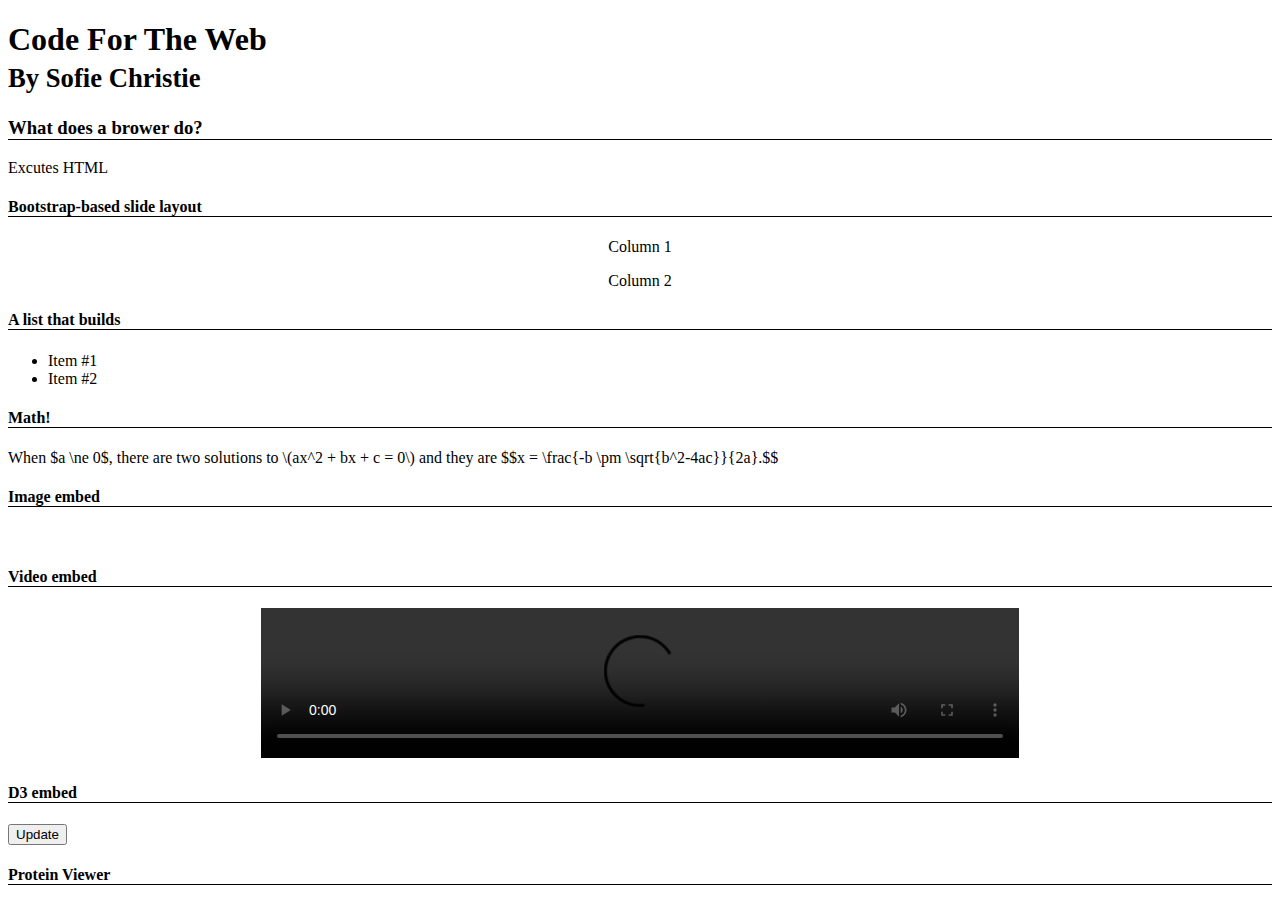
==== index.html @ 99a608b9 "added slide for browser actions" ====
<!doctype html>
<html lang="en">

	<head>
		<meta charset="utf-8">

        <!-- CUSTOMIZE METADATA HERE -->
		<title>Code for the Web</title>
		<meta name="description" content="An html slideshow">
		<meta name="author" content="Michael J. Harms">


		<meta name="apple-mobile-web-app-capable" content="yes" />
		<meta name="apple-mobile-web-app-status-bar-style" content="black-translucent" />

		<meta name="viewport" content="width=device-width, initial-scale=1.0, maximum-scale=1.0, user-scalable=no, minimal-ui">

		<!-- Add boostrap css (not included in reveal.js)-->
		<link rel="stylesheet" href="presentation-data/css/bootstrap.min.css">

		<link rel="stylesheet" href="reveal/css/reveal.css">
		<link rel="stylesheet" href="reveal/css/theme/sky.css" id="theme">

		<!-- Code syntax highlighting -->
		<link rel="stylesheet" href="reveal/lib/css/zenburn.css">

		<!-- Printing and PDF exports -->
		<script>
			var link = document.createElement( 'link' );
			link.rel = 'stylesheet';
			link.type = 'text/css';
			link.href = window.location.search.match( /print-pdf/gi ) ? 'reveal/css/print/pdf.css' : 'reveal/css/print/paper.css';
			document.getElementsByTagName( 'head' )[0].appendChild( link );
		</script>

        <!-- CUSTOMIZE STYLESHEET HERE -->
		<link rel="stylesheet" href="presentation-data/css/override.css">

	</head>

	<body>

        <!-- CUSTOMIZE SLIDES HERE -->
		<div class="reveal">
			<!-- Any section element inside of this container is a slide -->
			<div class="slides">

								<section>
									<h1>Code For The Web<br/><small>By Sofie Christie</small></h1>
								</section>

								<section>
									<h3>What does a brower do?</h3>
									<!--<hr/>-->
									<p>
										Excutes HTML
									</p>
								</section>

								<section>
									<div id="editorEmbed"></div>
									<!--<a class="jsbin-embed foo" href="http://jsbin.com/iwovaj/74/embed?js,output">
    Simple Animation Tests</a>
<script src="http://static.jsbin.com/js/embed.js"></script>-->
								</section>

                <section>
                    <h4>Bootstrap-based slide layout</h4>
                    <div class="row" align="middle">
                        <div class="col-xs-6">
                            <p>Column 1</p>
                        </div>
                        <div class="col-xs-6">
                            <p>Column 2</p>
                        </div>
                    </div>
                    <h4>A list that builds</h4>
                    <ul>
                        <li class="fragment">Item #1</li>
                        <li class="fragment">Item #2</li>
                    </ul>
                    <h4>Math!</h4>
                    <div class="row">
                        When $a \ne 0$, there are two solutions to \(ax^2 + bx + c = 0\) and they are $$x = \frac{-b \pm \sqrt{b^2-4ac}}{2a}.$$
                    </div>

                </section>

                <section>
                    <h4>Image embed</h4>
                    <div class="row" align="middle">
                        <img class="img-responsive" height="50%" width="50%" data-src="presentation-data/img/test-image.png" />
                    </div>
                </section>

                <section>
                    <h4>Video embed</h4>
                    <div class="row" align="middle">
                        <video data-autoplay mute controls height="60%" width="60%">
                            <source data-src="presentation-data/video/test-video.mp4" />
                        </video>
                    </div>
                </section>

                <section>
                    <h4>D3 embed</h4>
                    <button align="middle" onclick="transition()">Update</button>
                    <div id="d3embed"></div>
                </section>

				<section>
					<h4>Protein Viewer</h4>
					<div id=viewer></div>
				</section>

			</div>

		</div>

        <!-- Reveal.js Configurations (See their docs)-->

		<script src="reveal/lib/js/head.min.js"></script>
		<script src="reveal/js/reveal.js"></script>

		<script>

			// Full list of configuration options available at:
			// https://github.com/hakimel/reveal.js#configuration
			Reveal.initialize({
				controls: true,
				progress: true,
				history: true,
				center: true,

				transition: 'slide', // none/fade/slide/convex/concave/zoom

/* NOTE:: Uncomment if using local MathJax (rather than CDN)
                // Add math
                math: {
                    mathjax: 'MathJax-master/MathJax.js',
                    config: 'TeX-AMS_HTML-full'  // See http://docs.mathjax.org/en/latest/config-files.html
                },
*/

				// Optional reveal.js plugins
				dependencies: [
					{ src: 'reveal/lib/js/classList.js', condition: function() { return !document.body.classList; } },
					{ src: 'reveal/plugin/markdown/marked.js', condition: function() { return !!document.querySelector( '[data-markdown]' ); } },
					{ src: 'reveal/plugin/markdown/markdown.js', condition: function() { return !!document.querySelector( '[data-markdown]' ); } },
					{ src: 'reveal/plugin/highlight/highlight.js', async: true, condition: function() { return !!document.querySelector( 'pre code' ); }, callback: function() { hljs.initHighlightingOnLoad(); } },
					{ src: 'reveal/plugin/zoom-js/zoom.js', async: true },
					{ src: 'reveal/plugin/notes/notes.js', async: true },
                    { src: 'reveal/plugin/math/math.js', async: true },    // mathjax
                    { src: 'presentation-data/lib/jquery-1.11.2.min.js' } ,
                    { src: 'presentation-data/lib/bootstrap.min.js' } ,
                    { src: 'presentation-data/lib/d3.min.js' },
                    { src: 'presentation-data/js/test-stream.js'},
										{ src: 'presentation-data/js/editor.js'},
					{ src: 'presentation-data/lib/bio-pv.min.js'},
					{ src: 'presentation-data/js/pv-example.js'}

				]
			});

		</script>

	</body>
</html>
---- presentation-data/css/override.css ----
@import url(../fonts/news-cycle/news-cycle.css);

.reveal section:not(:first-child) {
  top: 0px !important;
}

.reveal h2, .reveal h3, .reveal h4 {
  border-bottom: 1px solid #000;
}

/*.reveal section img {
  margin: 15px 0px;
  background: rgba(255, 255, 255, 0.0);
  border: 0px solid #222;
  box-shadow: 0 0 0px rgba(0, 0, 0, 0.0); }

.reveal {
  font-family: 'News Cycle', Helvetica, sans-serif;
}

.reveal h1, .reveal h2, .reveal h3, .reveal h4, .reveal h5, .reveal h6 {
  font-family: 'News Cycle', Helvetica, sans-serif;
  text-transform: none;
}*/
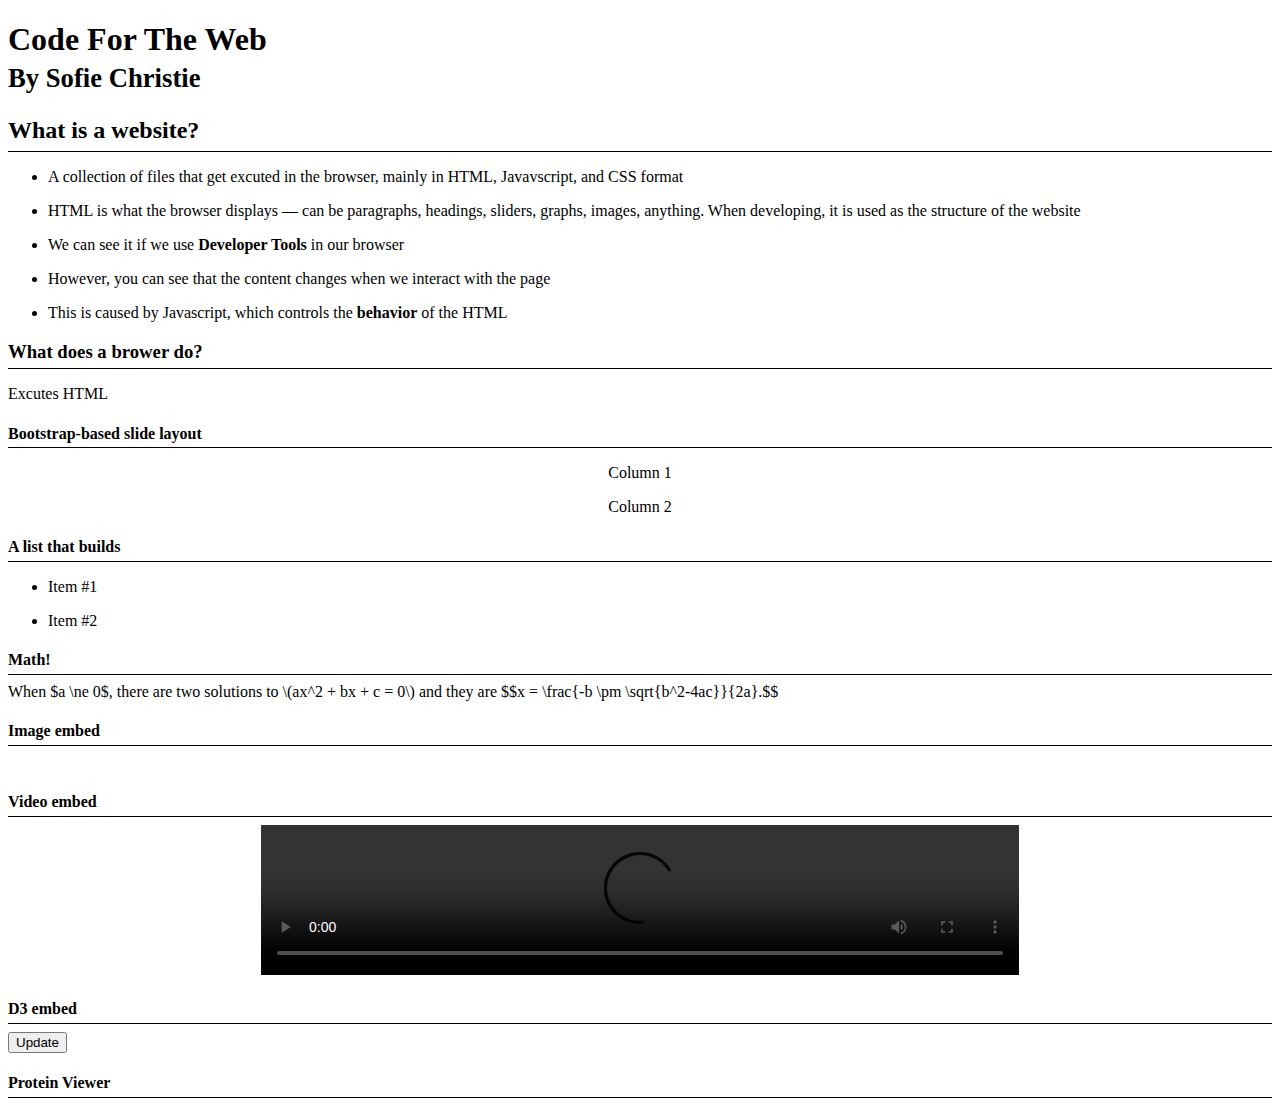
==== commit 2d94b05c: "added ace submodule and logo images" ====
--- a/index.html
+++ b/index.html
@@ -47,6 +47,30 @@
 
 								<section>
 									<h1>Code For The Web<br/><small>By Sofie Christie</small></h1>
+								</section>
+
+								<section>
+									<h2>What is a website?</h2>
+									<ul>
+										<li class="fragment">
+											A collection of files that get excuted in the browser, mainly in HTML, Javavscript,
+											and CSS format
+										</li>
+										<li class="fragment">
+											HTML is what the browser displays — can be paragraphs, headings, sliders, graphs,
+											images, anything. When developing, it is used as the structure of the website
+										</li>
+										<li class="fragment">
+											We can see it if we use <strong>Developer Tools</strong> in our browser
+										</li>
+										<li class="fragment">
+											However, you can see that the content changes when we interact with the page
+										</li>
+										<li class="fragment">
+											This is caused by Javascript, which controls the <strong>behavior</strong> of the
+											HTML
+										</li>
+									</ul>
 								</section>
 
 								<section>
--- a/presentation-data/css/override.css
+++ b/presentation-data/css/override.css
@@ -6,6 +6,11 @@
 
 .reveal h2, .reveal h3, .reveal h4 {
   border-bottom: 1px solid #000;
+  padding-bottom: .3em;
+  margin-bottom: .5em;
+}
+.reveal li {
+  margin-bottom: 1em;
 }
 
 /*.reveal section img {
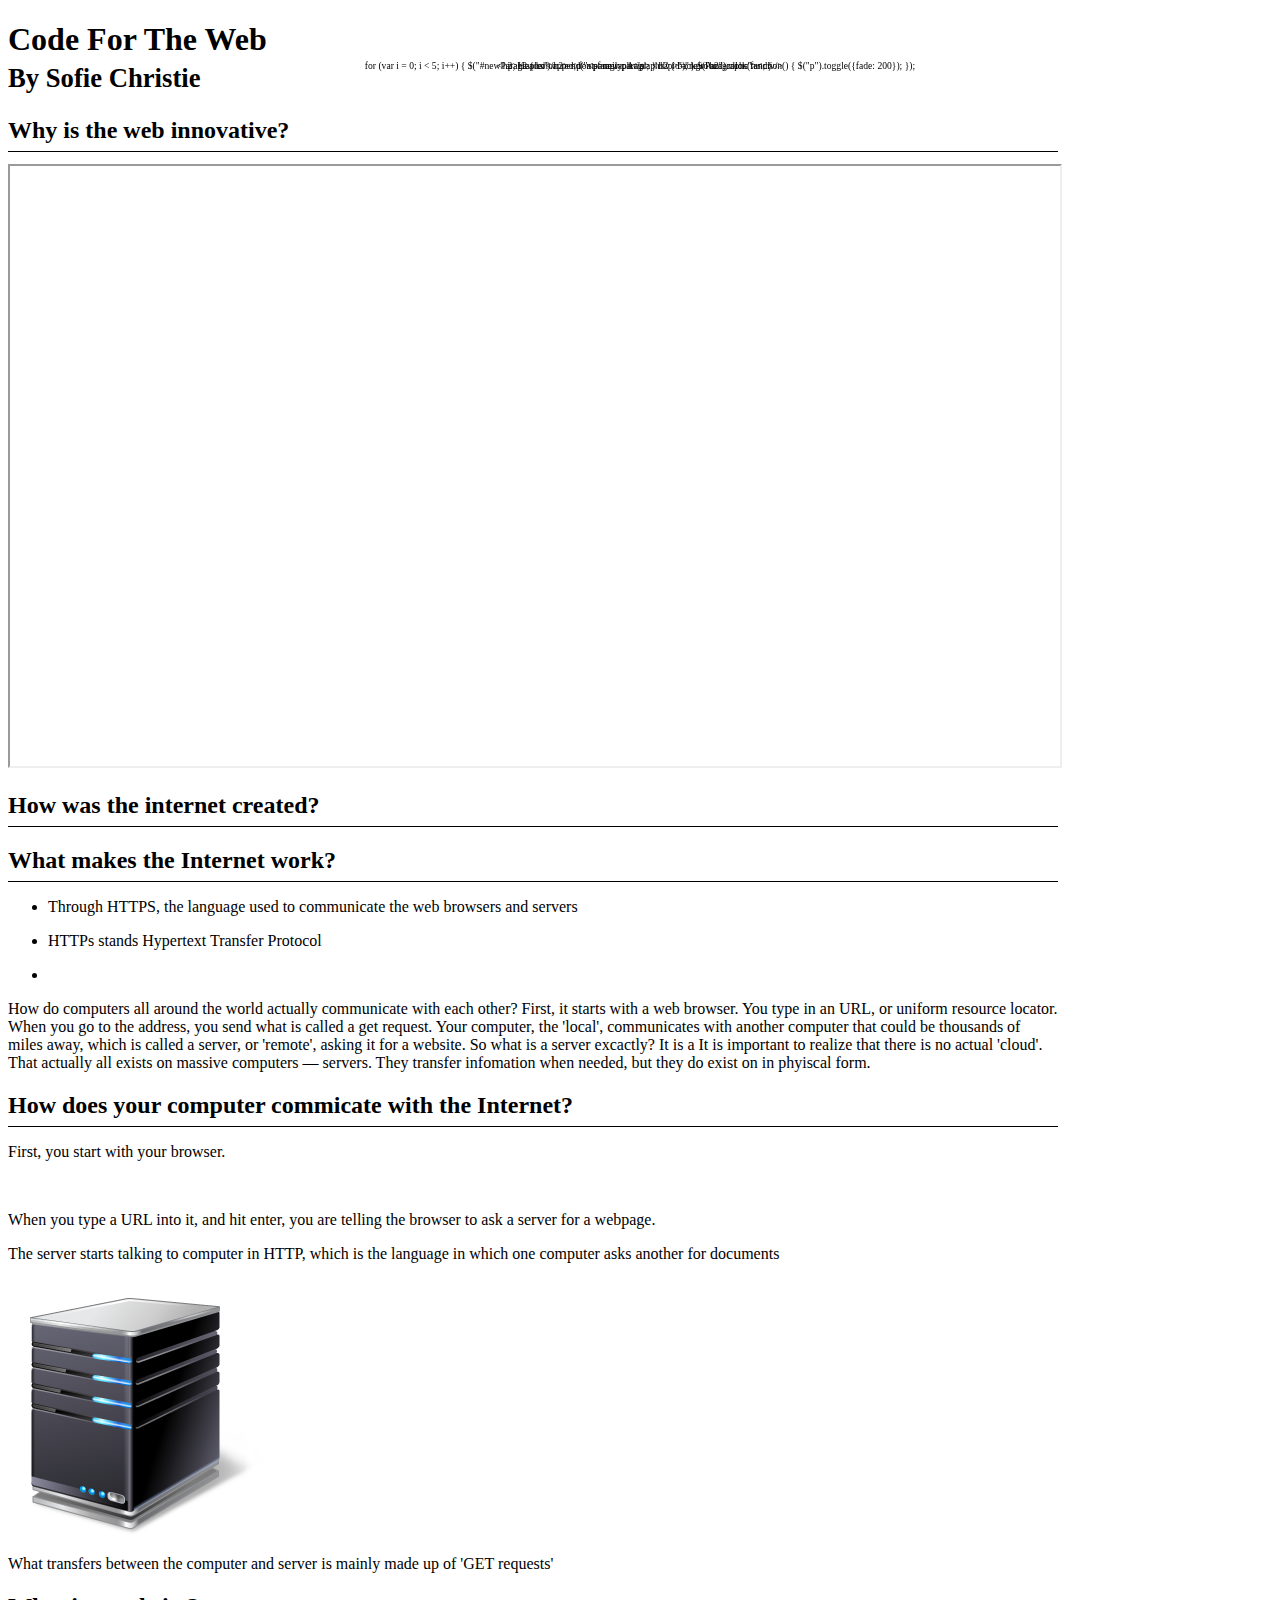
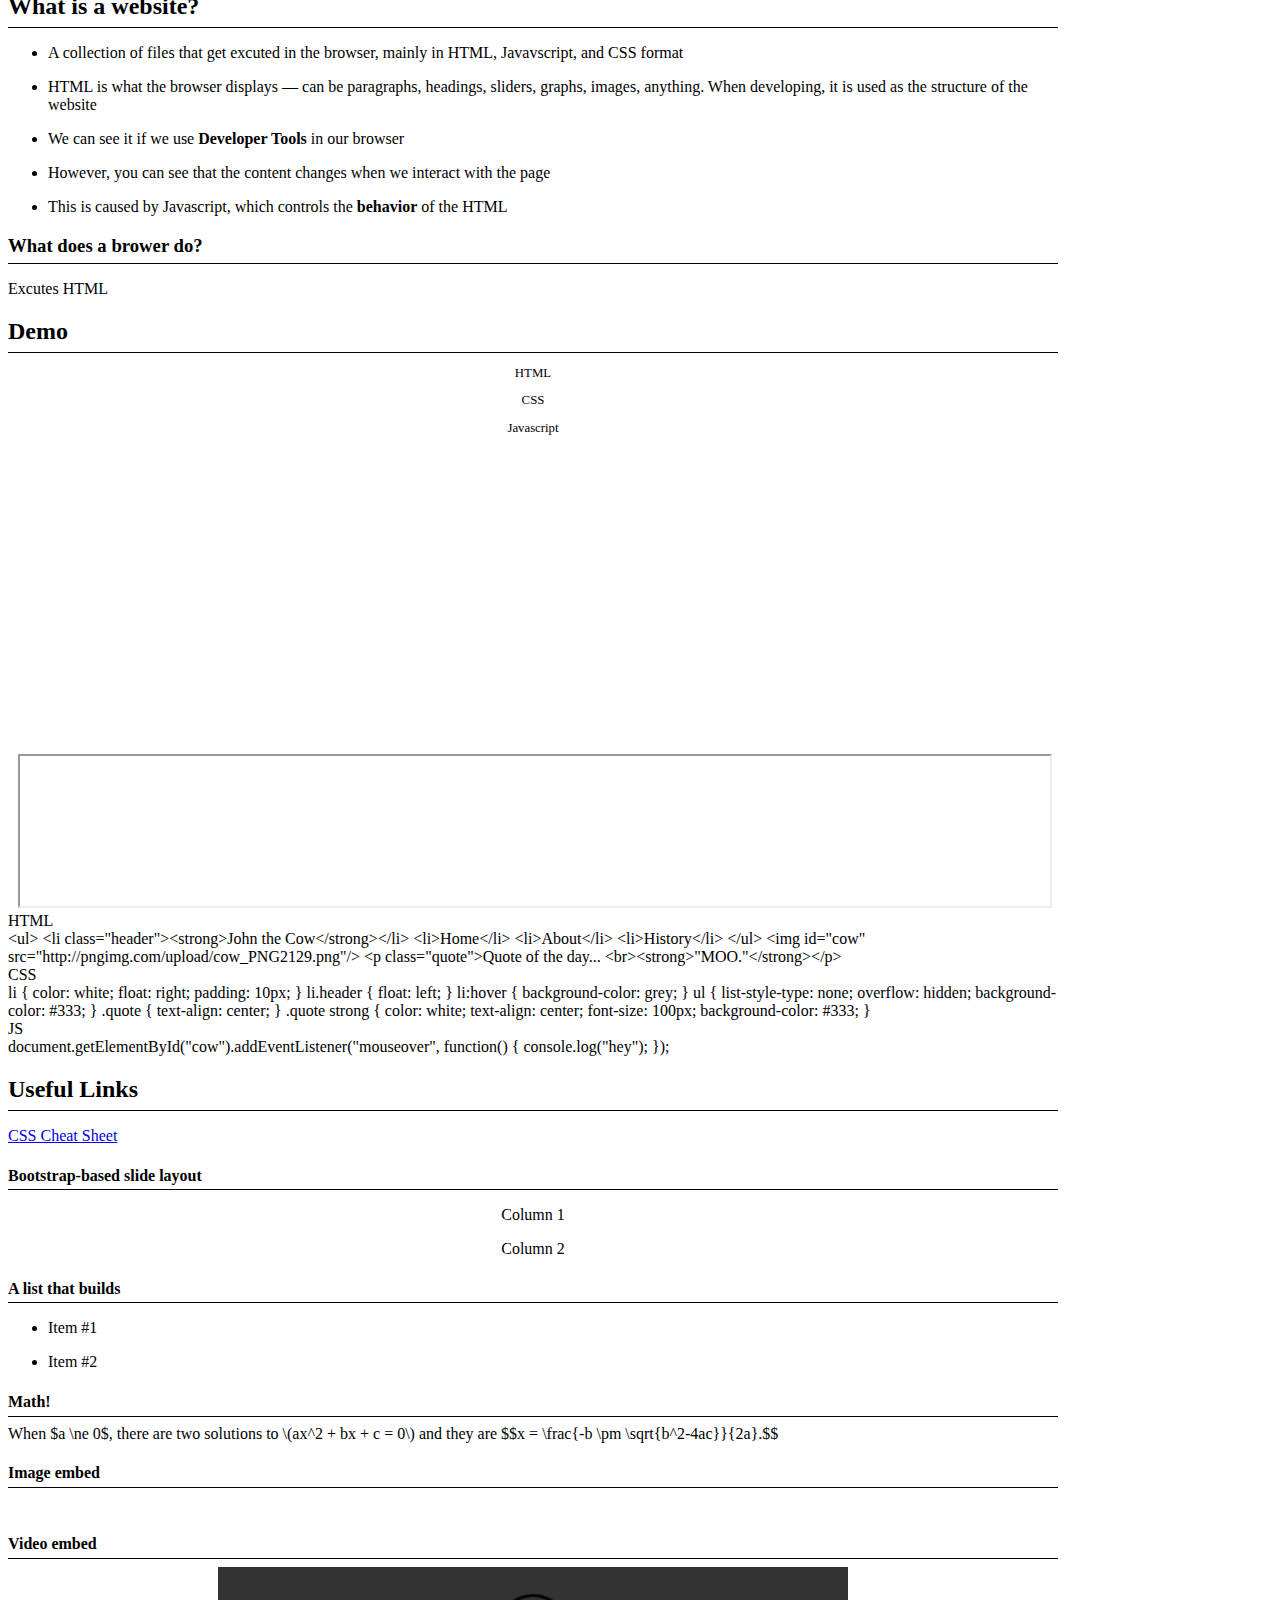
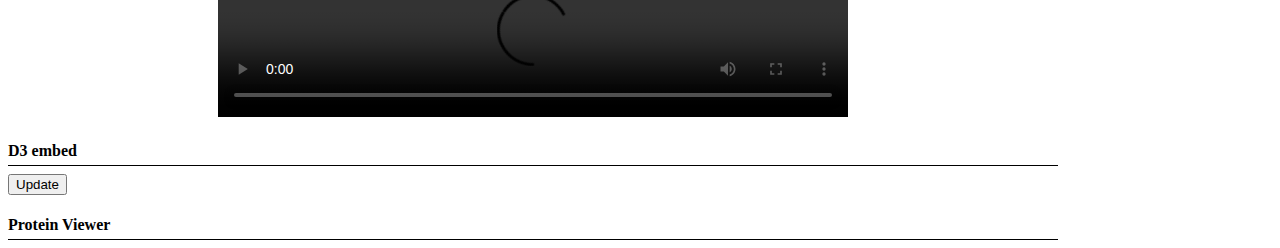
==== commit 72f5b63a: "added code editors and slide about progressiveness of internet and explaination of it's functions" ====
--- a/index.html
+++ b/index.html
@@ -50,6 +50,84 @@
 								</section>
 
 								<section>
+									<section class="center-title">
+										<h2>Why is the web innovative?</h2>
+									</section>
+									<section>
+										<iframe style="margin-top: 0px" width="100%" height="600px" src="https://www.youtube.com/embed/Dxcc6ycZ73M"></iframe>
+									</section>
+									<!--<p>
+										You can share anything with anyone you want to
+									</p>
+									<p>
+										You have access to all of the infomation in the world, much more
+										than some
+									</p>
+									<p>
+
+									</p>-->
+								</section>
+
+								<section>
+									<h2>How was the internet created?</h2>
+								</section>
+
+								<section>
+									<h2>What makes the Internet work?</h2>
+									<ul>
+										<li class="fragment">
+											Through HTTPS, the language used to communicate the web browsers and servers
+										</li>
+										<li class="fragment">
+											HTTPs stands Hypertext Transfer Protocol
+										</li>
+										<li class="fragment">
+
+										</li>
+									</ul>
+									<aside class="notes">
+										How do computers all around the world actually communicate with each other?
+										First, it starts with a web browser. You type in an URL, or uniform resource locator.
+										When you go to the address, you send what is called a get request. Your computer, the
+										'local', communicates with another computer that could be thousands of miles away, which
+										is called a server, or 'remote', asking it for a website.
+
+										So what is a server excactly? It is a
+
+										It is important to realize that there is no actual 'cloud'. That actually all exists on
+										massive computers — servers. They transfer infomation when needed, but they do exist on
+										in phyiscal form.
+									</aside>
+								</section>
+
+								<section>
+									<h2 style="font-size: 1.5em">How does your computer commicate with the Internet?</h2>
+									<div class="row">
+										<div class="col-xs-6 fragment">
+											<p>
+												First, you start with your browser.
+											</p>
+											<img style="border: none; box-shadow: none; width: 25%" data-src="presentation-data/img/chrome-logo.png" />
+											<p>
+												When you type a URL into it, and hit enter, you are telling the browser to ask
+												a server for a webpage.
+											</p>
+										</div>
+										<div class="col-xs-6 fragment">
+											<p>
+												The server starts talking to computer in HTTP,
+												which is the language in which one computer asks another for documents
+											</p>
+											<!--<img s -->
+											<img style="border: none; box-shadow: none;" src="presentation-data/img/server.png" />
+											<p>
+												What transfers between the computer and server is mainly made up of 'GET requests'
+											</p>
+										</div>
+									</div>
+								</section>
+
+								<section>
 									<h2>What is a website?</h2>
 									<ul>
 										<li class="fragment">
@@ -81,11 +159,91 @@
 									</p>
 								</section>
 
-								<section>
-									<div id="editorEmbed"></div>
-									<!--<a class="jsbin-embed foo" href="http://jsbin.com/iwovaj/74/embed?js,output">
-    Simple Animation Tests</a>
-<script src="http://static.jsbin.com/js/embed.js"></script>-->
+								<section style="padding: 0px;">
+									<h2 style="margin-bottom: 10px;">Demo</h2>
+									<div class="row triple-editor-view" align="middle">
+										<div class="col-xs-4 visible" data-state="html">
+											<p>HTML</p>
+<div id="html_editor">&lt;h2&gt;Header&lt;/h2&gt;
+&lt;p&gt;a paragraph&lt;/p&gt;
+&lt;div id="newParagraphs">&lt;div/>
+</div>
+										</div>
+										<div class="col-xs-4 fragment" data-state="css">
+											<p>CSS</p>
+<div id="css_editor">p, h2 {
+	color: red;
+	font-family: Arial;
+}
+h2 {
+	background-color: tan;
+}
+</div>
+										</div>
+										<div class="col-xs-4 fragment" data-state="js">
+											<p>Javascript</p>
+<div id="js_editor">for (var i = 0; i < 5; i++) {
+    $("#newParagraphs").append("&lt;p>new paragraph&lt;/p>");
+}
+$("h2").click(function() {
+    $("p").toggle({fade: 200});
+});
+</div>
+										</div>
+									</div>
+									<div id="wrap">
+										<iframe style="width: 100%; background: white" id="result"></iframe>
+									</div>
+									<aside class="notes">
+										HTML<br />
+										&lt;ul>
+										    &lt;li class="header">&lt;strong>John the Cow&lt;/strong>&lt;/li>
+										    &lt;li>Home&lt;/li>
+										    &lt;li>About&lt;/li>
+										    &lt;li>History&lt;/li>
+										&lt;/ul>
+										&lt;img id="cow" src="http://pngimg.com/upload/cow_PNG2129.png"/>
+										&lt;p class="quote">Quote of the day... &lt;br>&lt;strong>"MOO."&lt;/strong>&lt;/p>
+									</br>
+										CSS<br />
+										li {
+										    color: white;
+										    float: right;
+										    padding: 10px;
+										}
+										li.header {
+										    float: left;
+										}
+										li:hover {
+										    background-color: grey;
+										}
+										ul {
+										    list-style-type: none;
+										    overflow: hidden;
+										    background-color: #333;
+										}
+										.quote {
+										    text-align: center;
+										}
+										.quote strong {
+										    color: white;
+										    text-align: center;
+										    font-size: 100px;
+										    background-color: #333;
+										}
+										<br />
+										JS<br />
+										document.getElementById("cow").addEventListener("mouseover", function() {
+										   console.log("hey");
+										});
+						    </aside>
+								</section>
+
+								<section>
+									<h2>Useful Links</h2>
+									<p>
+										<a href="https://www.smashingmagazine.com/wp-content/uploads/images/css3-cheat-sheet/css3-cheat-sheet.pdf">CSS Cheat Sheet</a>
+									</p>
 								</section>
 
                 <section>
@@ -178,6 +336,8 @@
                     { src: 'presentation-data/lib/jquery-1.11.2.min.js' } ,
                     { src: 'presentation-data/lib/bootstrap.min.js' } ,
                     { src: 'presentation-data/lib/d3.min.js' },
+										{ src: 'presentation-data/lib/ace-builds/src-noconflict/ace.js'},
+										{ src: 'presentation-data/lib/base64.js'},
                     { src: 'presentation-data/js/test-stream.js'},
 										{ src: 'presentation-data/js/editor.js'},
 					{ src: 'presentation-data/lib/bio-pv.min.js'},
--- a/presentation-data/css/override.css
+++ b/presentation-data/css/override.css
@@ -1,7 +1,11 @@
 @import url(../fonts/news-cycle/news-cycle.css);
 
-.reveal section:not(:first-child) {
+.reveal section:not(:first-child):not(.center-title) {
   top: 0px !important;
+}
+
+.slides {
+  width: 1050px !important;
 }
 
 .reveal h2, .reveal h3, .reveal h4 {
@@ -11,6 +15,88 @@
 }
 .reveal li {
   margin-bottom: 1em;
+}
+.triple-editor-view {
+  padding: -40px !important;
+}
+.triple-editor-view > div > div {
+  height: 300px;
+  /*z-index: 4;*/
+  position: absolute;
+  top: 60px;
+  right: 0;
+  bottom: 0;
+  left: 0;
+  margin-right: .4em !important;
+  margin-left: .4em !important;
+  font-size: .6em;
+  margin-bottom: .8em;
+}
+
+.triple-editor-view > div > p {
+  margin-bottom: 3px !important;
+  font-size: .8em;
+}
+
+#wrap {
+  padding-left: 10px;
+  padding-right: 10px;
+}
+
+.reveal iframe {
+  max-width: 100%;
+  margin-top: 315px;
+}
+
+.container {
+    padding-left:30px;
+    padding-right:30px;
+}
+
+/*.center-title {
+  top: 266px;
+}*/
+
+/*#result {
+  margin-left: 10px;
+  margin-right: 30px;
+}*/
+
+/*#result {
+  height: 300px;
+}*/
+
+/*.col:not(:first-child) {
+  padding-right: 7px !important;
+  padding-left: 7px !important;
+}*/
+
+/*.triple-editor-view > div:not(:last-child):not(:first-child) > div {
+  margin-right: .5em !important;
+  margin-left: .5em !important;
+  /*margin-right: 1em;*
+}*/
+/*#html_editor {
+  position: absolute;
+        top: 0;
+        right: 0;
+        bottom: 0;
+        left: 0;
+        height: 300px;
+}*/
+
+.ace_editor, .ace_editor div{
+    font-family:monospace !important;
+}
+
+.ace_cursor {
+  /*font: auto;*/
+  /*font-family: Monospace !important;*/
+  background: grey;
+  border-radius: 10px;
+  width: 3px !important;
+  padding-top: 3px;
+  padding-bottom: 3px;
 }
 
 /*.reveal section img {
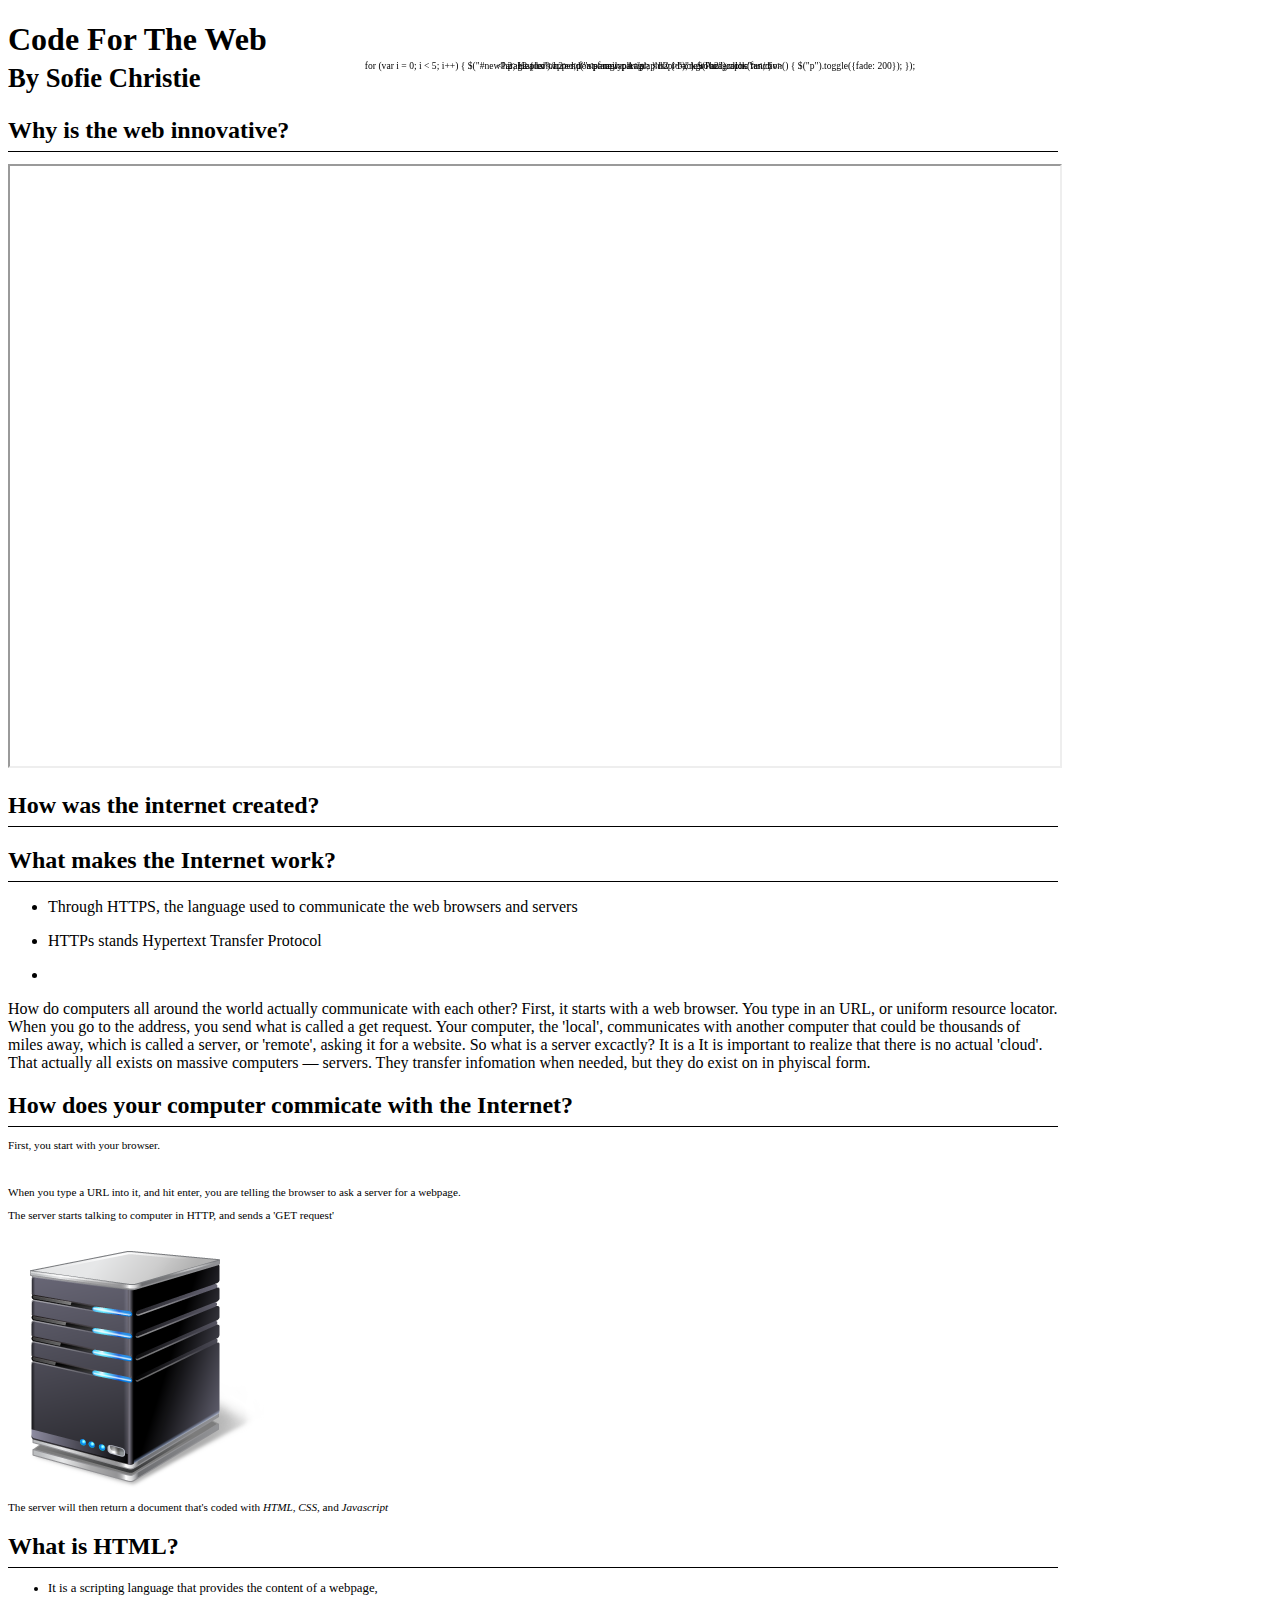
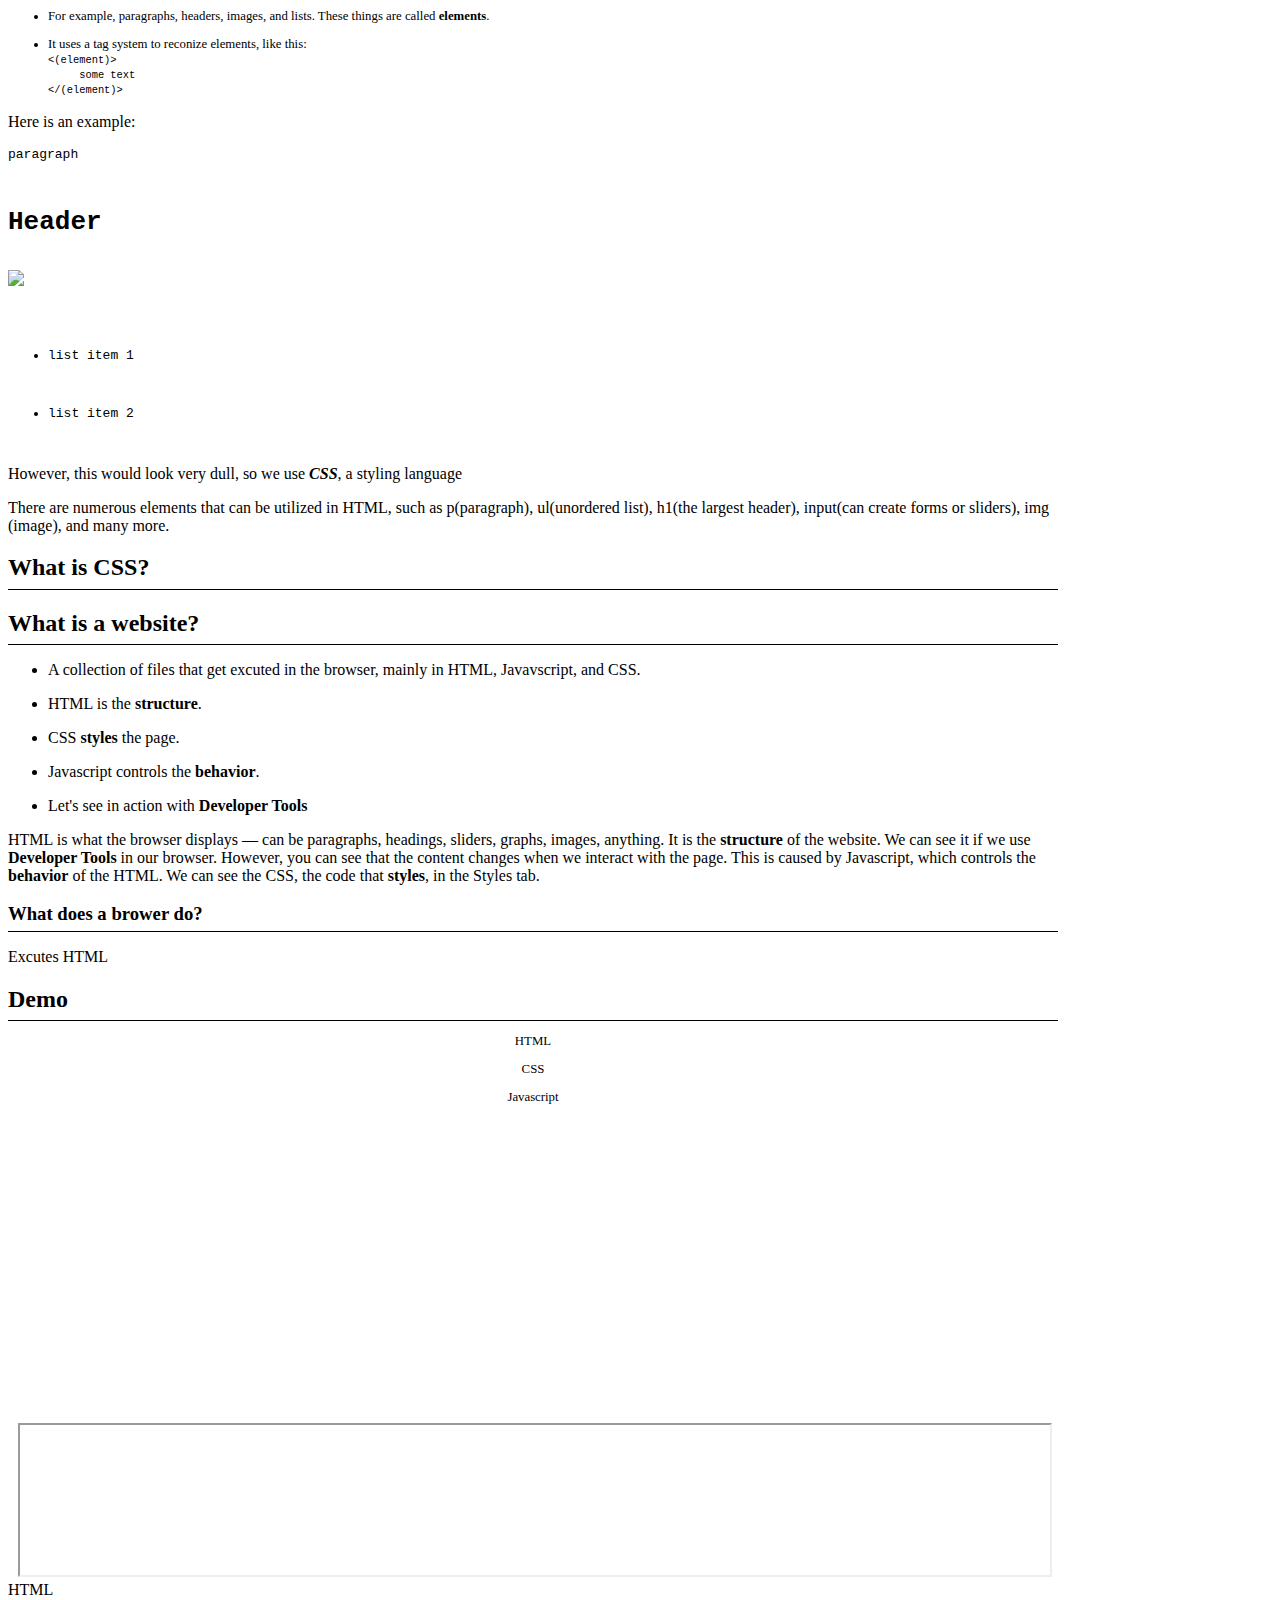
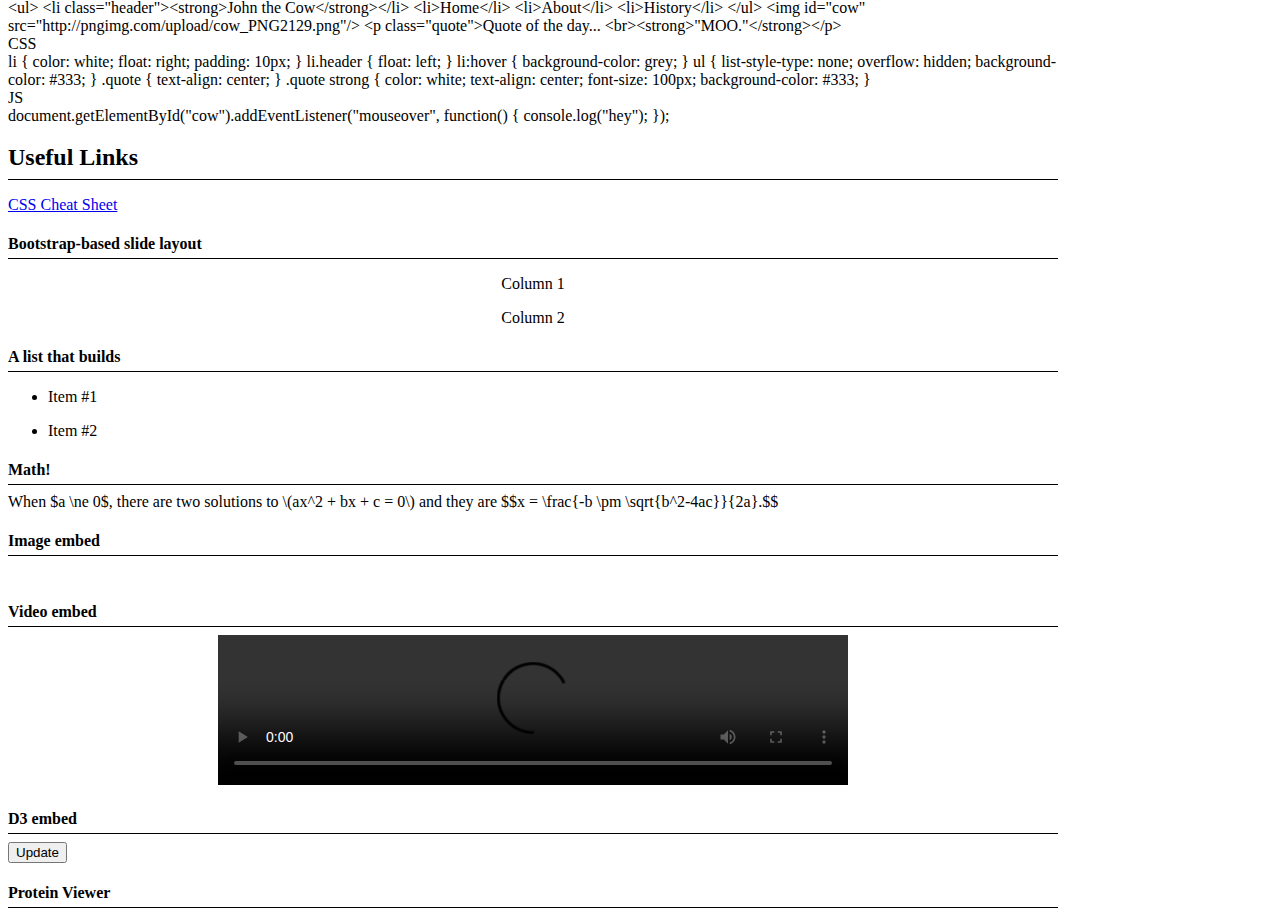
==== commit d21cbbac: "refined slides about web languages and added some about web communication" ====
--- a/index.html
+++ b/index.html
@@ -102,29 +102,77 @@
 
 								<section>
 									<h2 style="font-size: 1.5em">How does your computer commicate with the Internet?</h2>
-									<div class="row">
+									<div class="row" style="font-size: .7em">
 										<div class="col-xs-6 fragment">
 											<p>
 												First, you start with your browser.
 											</p>
-											<img style="border: none; box-shadow: none; width: 25%" data-src="presentation-data/img/chrome-logo.png" />
+											<img style="width: 25%" data-src="presentation-data/img/chrome-logo.png" />
 											<p>
 												When you type a URL into it, and hit enter, you are telling the browser to ask
 												a server for a webpage.
 											</p>
 										</div>
-										<div class="col-xs-6 fragment">
+										<div class="col-xs-6 fragment fade-up">
 											<p>
-												The server starts talking to computer in HTTP,
-												which is the language in which one computer asks another for documents
+												The server starts talking to computer in HTTP, and sends a 'GET request'
 											</p>
 											<!--<img s -->
-											<img style="border: none; box-shadow: none;" src="presentation-data/img/server.png" />
+											<img src="presentation-data/img/server.png" />
 											<p>
-												What transfers between the computer and server is mainly made up of 'GET requests'
+												The server will then return a document that's coded with <em>HTML</em>, <em>CSS</em>,
+												and <em>Javascript</em>
 											</p>
 										</div>
 									</div>
+								</section>
+
+								<section>
+									<h2>What is HTML?<img style="width: 100px; margin-bottom: 0" data-src="presentation-data/img/html-logo.png" /></h2>
+									<div class="row">
+										<div  class="col-xs-6" style="font-size: .8em">
+											<ul>
+												<li class="fragment">
+													It is a scripting language that provides the content of a webpage,
+												</li>
+												<li class="fragment">
+													For example, paragraphs, headers, images, and lists. These things
+													are called <strong>elements</strong>.
+												</li>
+												<li class="fragment">
+													It uses a tag system to reconize elements, like this:<br />
+													<code>&lt;(element)><br />&nbsp;&nbsp;&nbsp;&nbsp;&nbsp;some text<br />&lt;/(element)></code>
+												</li>
+											</ul>
+										</div>
+										<div  class="col-xs-6 fragment">
+											<p>
+												Here is an example:
+											</p>
+<pre><code><p>paragraph</p>
+<h1>Header</h1>
+<img src="example.jpg" />
+<!-- Unordered list -->
+<ul>
+   <li>list item 1</li>
+   <li>list item 2</li>
+</ul></code></pre>
+										<p>
+											However, this would look very dull, so we use <em><strong>CSS</strong></em>, a styling
+											language
+										</p>
+										</div>
+									</div>
+									<aside class="notes">
+										There are numerous elements that can be utilized in HTML, such as p(paragraph),
+										ul(unordered list), h1(the largest header), input(can create forms or sliders), img
+										(image), and many more.
+									</aside>
+								</section>
+
+								<section>
+									<h2>What is CSS?</h2>
+
 								</section>
 
 								<section>
@@ -132,23 +180,29 @@
 									<ul>
 										<li class="fragment">
 											A collection of files that get excuted in the browser, mainly in HTML, Javavscript,
-											and CSS format
-										</li>
-										<li class="fragment">
-											HTML is what the browser displays — can be paragraphs, headings, sliders, graphs,
-											images, anything. When developing, it is used as the structure of the website
-										</li>
-										<li class="fragment">
-											We can see it if we use <strong>Developer Tools</strong> in our browser
-										</li>
-										<li class="fragment">
-											However, you can see that the content changes when we interact with the page
-										</li>
-										<li class="fragment">
-											This is caused by Javascript, which controls the <strong>behavior</strong> of the
-											HTML
+											and CSS.
+										</li>
+										<li class="fragment">
+											HTML is the <strong>structure</strong>.
+										</li>
+										<li class="fragment">
+											CSS <strong>styles</strong> the page.
+										</li>
+										<li class="fragment">
+											Javascript controls the <strong>behavior</strong>.
+										</li>
+										<li class="fragment">
+											Let's see in action with <strong>Developer Tools</strong>
 										</li>
 									</ul>
+									<aside class="notes">
+										HTML is what the browser displays — can be paragraphs, headings, sliders, graphs,
+										images, anything. It is the <strong>structure</strong> of the
+										website. We can see it if we use <strong>Developer Tools</strong> in our browser.
+										However, you can see that the content changes when we interact with the page.
+										This is caused by Javascript, which controls the <strong>behavior</strong> of the
+										HTML. We can see the CSS, the code that <strong>styles</strong>, in the Styles tab.
+									</aside>
 								</section>
 
 								<section>
@@ -166,7 +220,7 @@
 											<p>HTML</p>
 <div id="html_editor">&lt;h2&gt;Header&lt;/h2&gt;
 &lt;p&gt;a paragraph&lt;/p&gt;
-&lt;div id="newParagraphs">&lt;div/>
+&lt;div id="newParagraphs">&lt;/div>
 </div>
 										</div>
 										<div class="col-xs-4 fragment" data-state="css">
--- a/presentation-data/css/override.css
+++ b/presentation-data/css/override.css
@@ -53,6 +53,10 @@
     padding-right:30px;
 }
 
+.reveal img {
+  border: none !important;
+  box-shadow: none !important;
+}
 /*.center-title {
   top: 266px;
 }*/
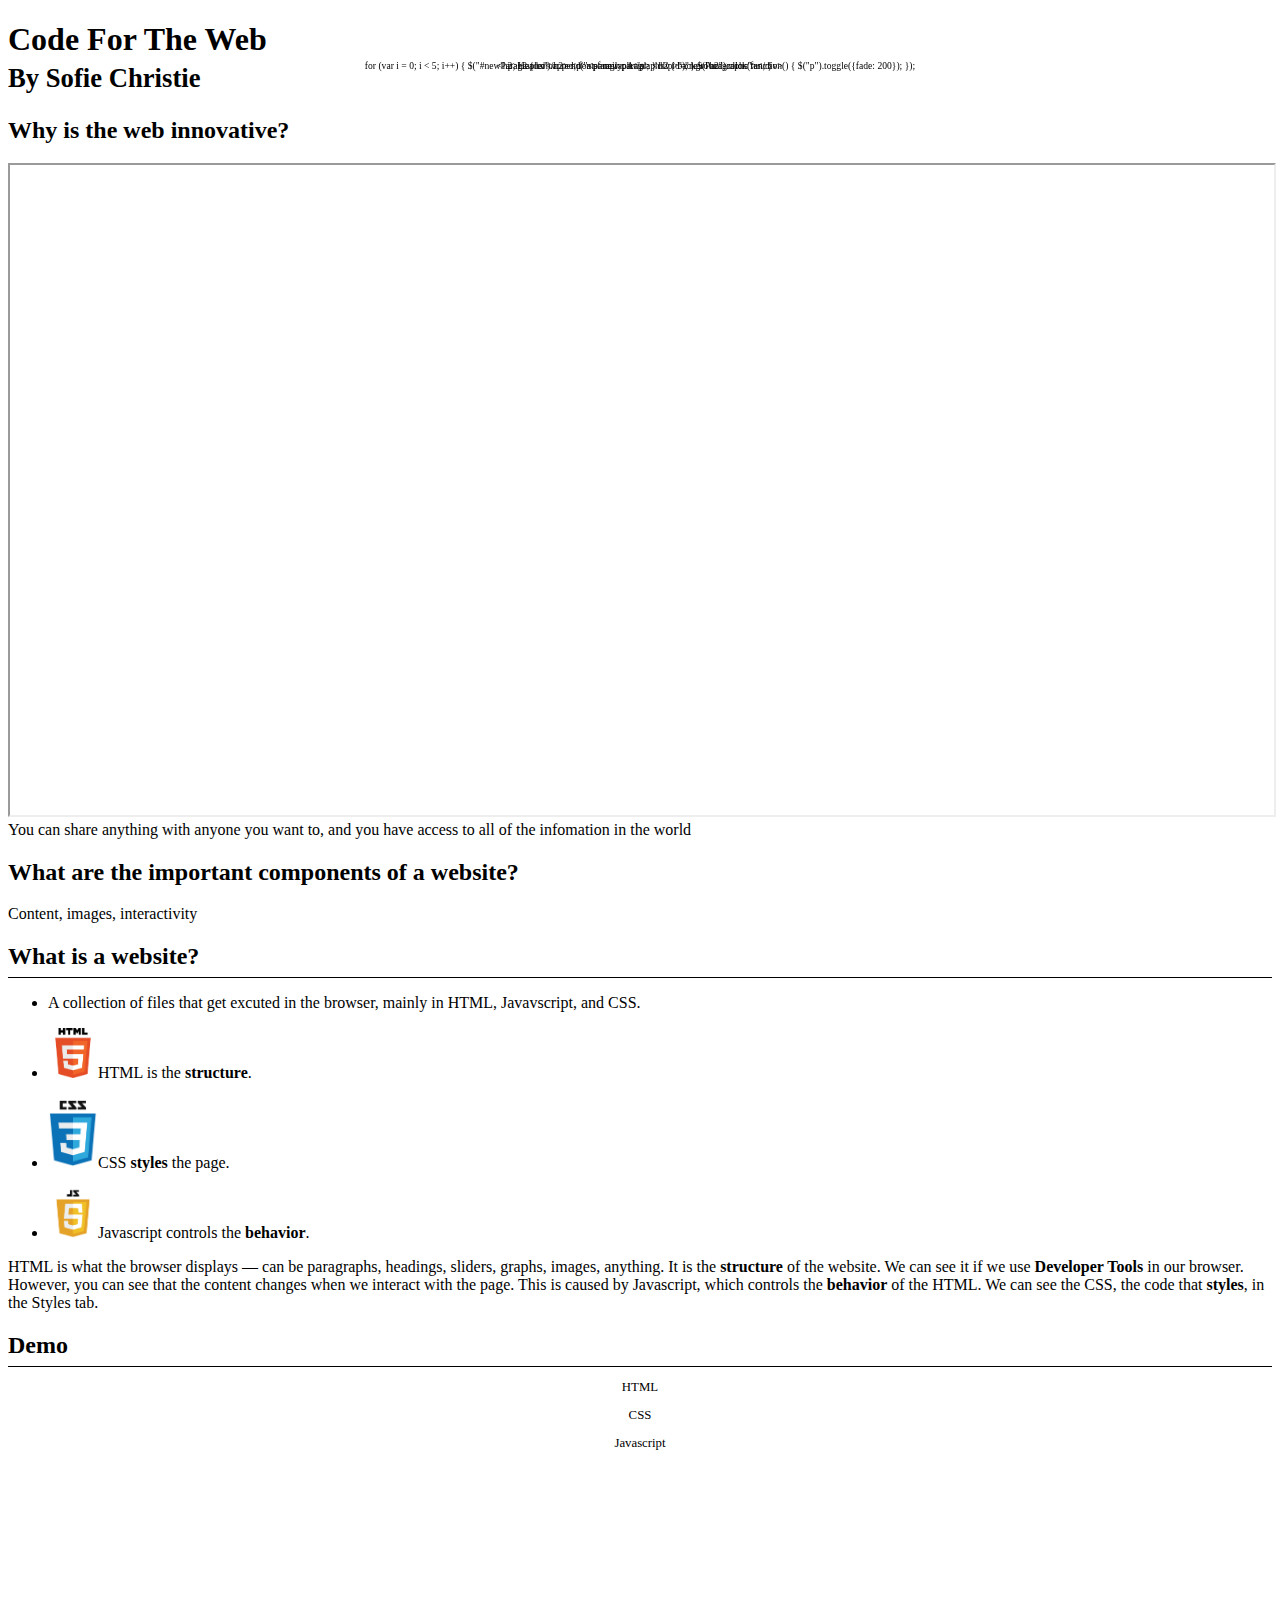
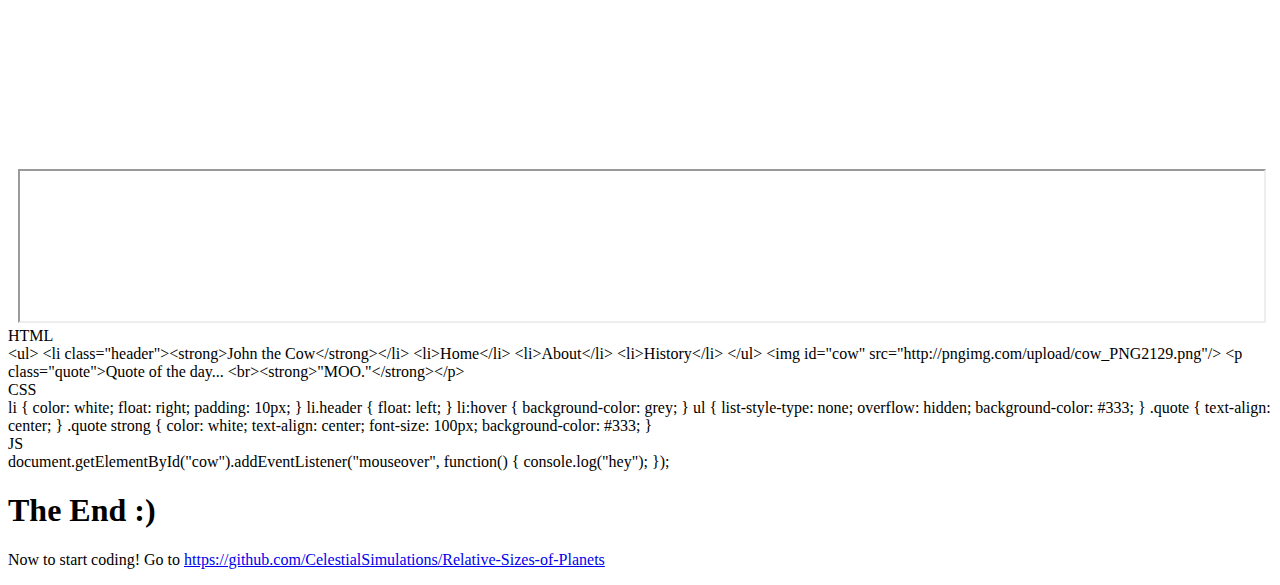
==== commit 66299e70: "shortened presentation and focused more on language of web, and changed video" ====
--- a/index.html
+++ b/index.html
@@ -54,25 +54,22 @@
 										<h2>Why is the web innovative?</h2>
 									</section>
 									<section>
-										<iframe style="margin-top: 0px" width="100%" height="600px" src="https://www.youtube.com/embed/Dxcc6ycZ73M"></iframe>
+										<iframe style="margin-top: 0px" width="100%" height="650px" src="https://www.youtube.com/embed/3iVVM_DgWY4"></iframe>
 									</section>
-									<!--<p>
-										You can share anything with anyone you want to
-									</p>
-									<p>
-										You have access to all of the infomation in the world, much more
-										than some
-									</p>
-									<p>
-
-									</p>-->
-								</section>
-
-								<section>
-									<h2>How was the internet created?</h2>
-								</section>
-
-								<section>
+									<aside class="notes">
+										You can share anything with anyone you want to, and you have access to all of
+										the infomation in the world
+									</aside>
+								</section>
+
+								<section class="center-title">
+									<h2>What are the important components of a website?</h2>
+									<aside class="notes">
+										Content, images, interactivity
+									</aside>
+								</section>
+
+								<!--<section>
 									<h2>What makes the Internet work?</h2>
 									<ul>
 										<li class="fragment">
@@ -80,9 +77,6 @@
 										</li>
 										<li class="fragment">
 											HTTPs stands Hypertext Transfer Protocol
-										</li>
-										<li class="fragment">
-
 										</li>
 									</ul>
 									<aside class="notes">
@@ -98,10 +92,10 @@
 										massive computers — servers. They transfer infomation when needed, but they do exist on
 										in phyiscal form.
 									</aside>
-								</section>
-
-								<section>
-									<h2 style="font-size: 1.5em">How does your computer commicate with the Internet?</h2>
+								</section>-->
+
+								<!--<section>
+									<h2 style="font-size: 1.5em">How does your browser communicate?</h2>
 									<div class="row" style="font-size: .7em">
 										<div class="col-xs-6 fragment">
 											<p>
@@ -114,20 +108,42 @@
 											</p>
 										</div>
 										<div class="col-xs-6 fragment fade-up">
-											<p>
-												The server starts talking to computer in HTTP, and sends a 'GET request'
-											</p>
-											<!--<img s -->
 											<img src="presentation-data/img/server.png" />
 											<p>
-												The server will then return a document that's coded with <em>HTML</em>, <em>CSS</em>,
-												and <em>Javascript</em>
+												The server will then send a website based on the URL
 											</p>
 										</div>
 									</div>
-								</section>
+								</section>-->
 
 								<section>
+									<h2>What is a website?</h2>
+									<ul>
+										<li class="fragment">
+											A collection of files that get excuted in the browser, mainly in HTML, Javavscript,
+											and CSS.
+										</li>
+										<li class="fragment">
+											<img src="presentation-data/img/html-logo.png" style="width: 50px; margin-bottom: 0px"/>HTML is the <strong>structure</strong>.
+										</li>
+										<li class="fragment">
+											<img src="presentation-data/img/css-logo.png" style="width: 50px; margin-bottom: 0px"/>CSS <strong>styles</strong> the page.
+										</li>
+										<li class="fragment">
+											<img src="presentation-data/img/js-logo.png" style="width: 50px; margin-bottom: 0px"/>Javascript controls the <strong>behavior</strong>.
+										</li>
+									</ul>
+									<aside class="notes">
+										HTML is what the browser displays — can be paragraphs, headings, sliders, graphs,
+										images, anything. It is the <strong>structure</strong> of the
+										website. We can see it if we use <strong>Developer Tools</strong> in our browser.
+										However, you can see that the content changes when we interact with the page.
+										This is caused by Javascript, which controls the <strong>behavior</strong> of the
+										HTML. We can see the CSS, the code that <strong>styles</strong>, in the Styles tab.
+									</aside>
+								</section>
+
+								<!--<section>
 									<h2>What is HTML?<img style="width: 100px; margin-bottom: 0" data-src="presentation-data/img/html-logo.png" /></h2>
 									<div class="row">
 										<div  class="col-xs-6" style="font-size: .8em">
@@ -152,7 +168,7 @@
 <pre><code><p>paragraph</p>
 <h1>Header</h1>
 <img src="example.jpg" />
-<!-- Unordered list -->
+<!-- Unordered list --
 <ul>
    <li>list item 1</li>
    <li>list item 2</li>
@@ -172,46 +188,18 @@
 
 								<section>
 									<h2>What is CSS?</h2>
-
-								</section>
-
-								<section>
-									<h2>What is a website?</h2>
+									<p>
+										stylung
+									</p>
 									<ul>
 										<li class="fragment">
-											A collection of files that get excuted in the browser, mainly in HTML, Javavscript,
-											and CSS.
-										</li>
-										<li class="fragment">
-											HTML is the <strong>structure</strong>.
-										</li>
-										<li class="fragment">
-											CSS <strong>styles</strong> the page.
-										</li>
-										<li class="fragment">
-											Javascript controls the <strong>behavior</strong>.
-										</li>
-										<li class="fragment">
-											Let's see in action with <strong>Developer Tools</strong>
+											item
+										</li>
+										<li class="fragment">
+											item 2
 										</li>
 									</ul>
-									<aside class="notes">
-										HTML is what the browser displays — can be paragraphs, headings, sliders, graphs,
-										images, anything. It is the <strong>structure</strong> of the
-										website. We can see it if we use <strong>Developer Tools</strong> in our browser.
-										However, you can see that the content changes when we interact with the page.
-										This is caused by Javascript, which controls the <strong>behavior</strong> of the
-										HTML. We can see the CSS, the code that <strong>styles</strong>, in the Styles tab.
-									</aside>
-								</section>
-
-								<section>
-									<h3>What does a brower do?</h3>
-									<!--<hr/>-->
-									<p>
-										Excutes HTML
-									</p>
-								</section>
+								</section>-->
 
 								<section style="padding: 0px;">
 									<h2 style="margin-bottom: 10px;">Demo</h2>
@@ -293,61 +281,22 @@
 						    </aside>
 								</section>
 
-								<section>
+								<!--<section>
 									<h2>Useful Links</h2>
 									<p>
 										<a href="https://www.smashingmagazine.com/wp-content/uploads/images/css3-cheat-sheet/css3-cheat-sheet.pdf">CSS Cheat Sheet</a>
 									</p>
-								</section>
+								</section>-->
 
                 <section>
-                    <h4>Bootstrap-based slide layout</h4>
-                    <div class="row" align="middle">
-                        <div class="col-xs-6">
-                            <p>Column 1</p>
-                        </div>
-                        <div class="col-xs-6">
-                            <p>Column 2</p>
-                        </div>
-                    </div>
-                    <h4>A list that builds</h4>
-                    <ul>
-                        <li class="fragment">Item #1</li>
-                        <li class="fragment">Item #2</li>
-                    </ul>
-                    <h4>Math!</h4>
-                    <div class="row">
-                        When $a \ne 0$, there are two solutions to \(ax^2 + bx + c = 0\) and they are $$x = \frac{-b \pm \sqrt{b^2-4ac}}{2a}.$$
-                    </div>
-
-                </section>
-
-                <section>
-                    <h4>Image embed</h4>
-                    <div class="row" align="middle">
-                        <img class="img-responsive" height="50%" width="50%" data-src="presentation-data/img/test-image.png" />
-                    </div>
-                </section>
-
-                <section>
-                    <h4>Video embed</h4>
-                    <div class="row" align="middle">
-                        <video data-autoplay mute controls height="60%" width="60%">
-                            <source data-src="presentation-data/video/test-video.mp4" />
-                        </video>
-                    </div>
-                </section>
-
-                <section>
-                    <h4>D3 embed</h4>
-                    <button align="middle" onclick="transition()">Update</button>
-                    <div id="d3embed"></div>
-                </section>
-
-				<section>
-					<h4>Protein Viewer</h4>
-					<div id=viewer></div>
-				</section>
+									<h1>The End :)</h1>
+									<p>
+										Now to start coding! Go to
+										<a href="https://github.com/CelestialSimulations/Relative-Sizes-of-Planets">
+											https://github.com/CelestialSimulations/Relative-Sizes-of-Planets
+										</a>
+									</p>
+								</section>
 
 			</div>
 
--- a/presentation-data/css/override.css
+++ b/presentation-data/css/override.css
@@ -2,10 +2,6 @@
 
 .reveal section:not(:first-child):not(.center-title) {
   top: 0px !important;
-}
-
-.slides {
-  width: 1050px !important;
 }
 
 .reveal h2, .reveal h3, .reveal h4 {
@@ -15,6 +11,9 @@
 }
 .reveal li {
   margin-bottom: 1em;
+}
+.reveal li:hover {
+  background-color: green;
 }
 .triple-editor-view {
   padding: -40px !important;
@@ -57,9 +56,9 @@
   border: none !important;
   box-shadow: none !important;
 }
-/*.center-title {
-  top: 266px;
-}*/
+.center-title > h2 {
+  border: none;
+}
 
 /*#result {
   margin-left: 10px;
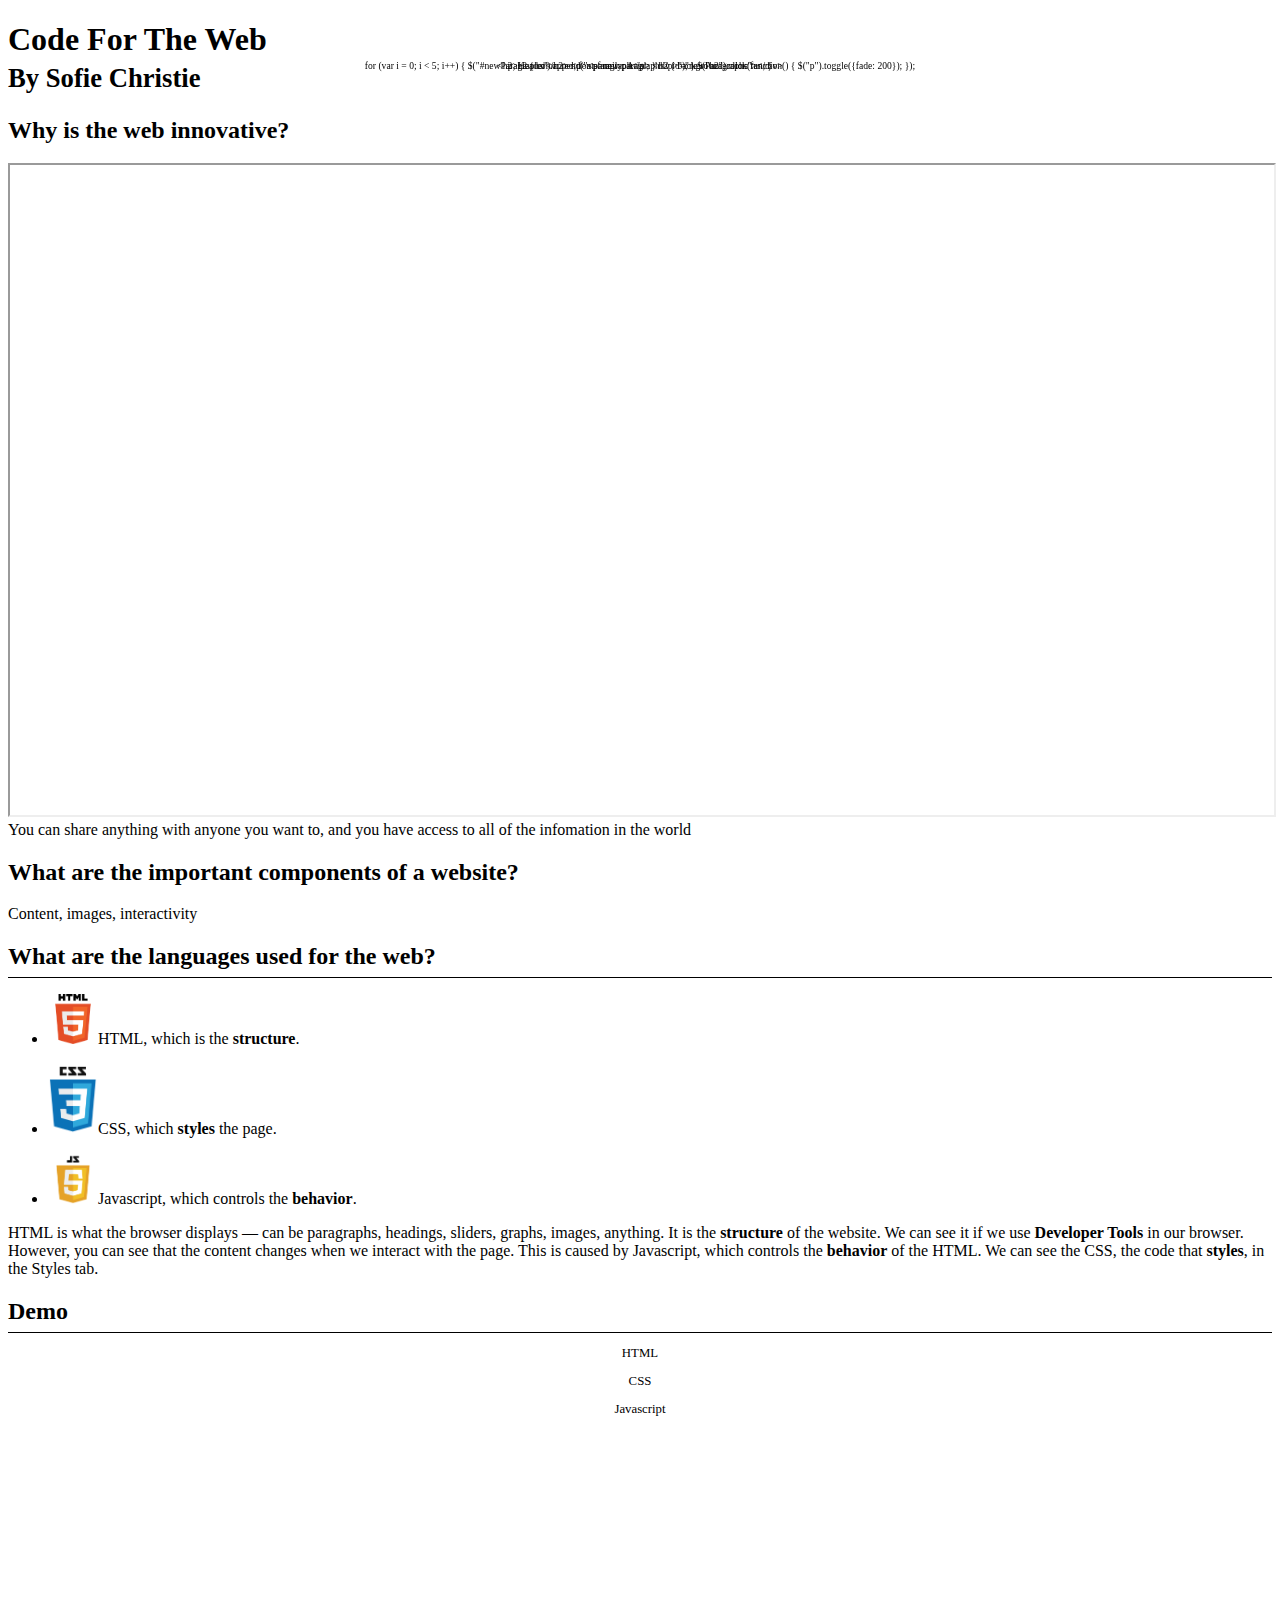
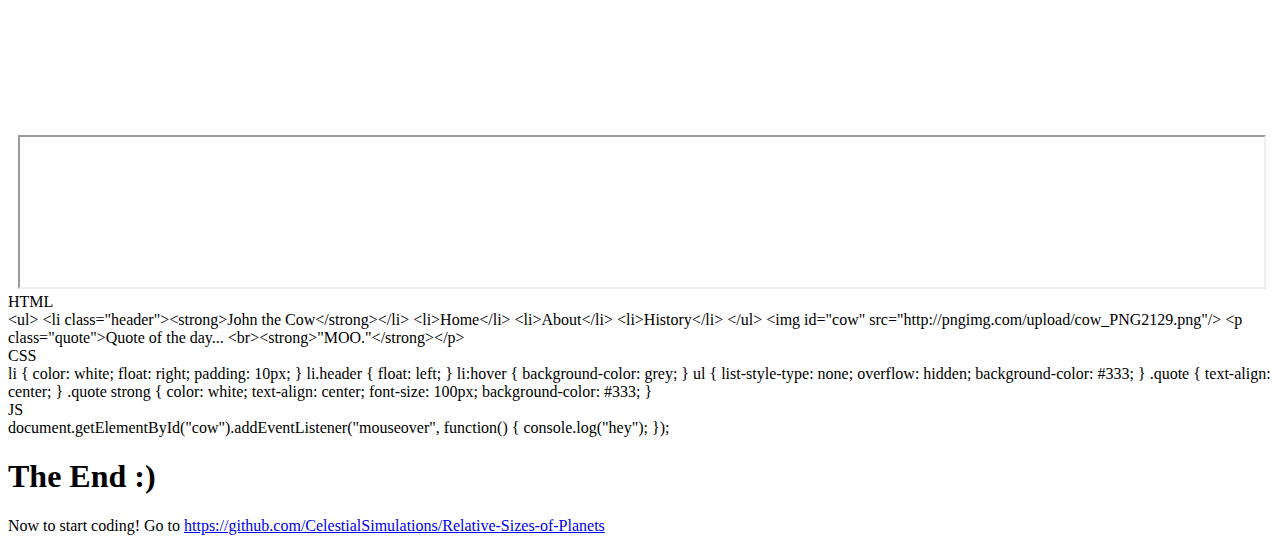
==== commit cb1a9684: "quick" ====
--- a/index.html
+++ b/index.html
@@ -117,20 +117,16 @@
 								</section>-->
 
 								<section>
-									<h2>What is a website?</h2>
+									<h2>What are the languages used for the web?</h2>
 									<ul>
 										<li class="fragment">
-											A collection of files that get excuted in the browser, mainly in HTML, Javavscript,
-											and CSS.
-										</li>
-										<li class="fragment">
-											<img src="presentation-data/img/html-logo.png" style="width: 50px; margin-bottom: 0px"/>HTML is the <strong>structure</strong>.
-										</li>
-										<li class="fragment">
-											<img src="presentation-data/img/css-logo.png" style="width: 50px; margin-bottom: 0px"/>CSS <strong>styles</strong> the page.
-										</li>
-										<li class="fragment">
-											<img src="presentation-data/img/js-logo.png" style="width: 50px; margin-bottom: 0px"/>Javascript controls the <strong>behavior</strong>.
+											<img src="presentation-data/img/html-logo.png" style="width: 50px; margin-bottom: 0px"/>HTML, which is the <strong>structure</strong>.
+										</li>
+										<li class="fragment">
+											<img src="presentation-data/img/css-logo.png" style="width: 50px; margin-bottom: 0px"/>CSS, which <strong>styles</strong> the page.
+										</li>
+										<li class="fragment">
+											<img src="presentation-data/img/js-logo.png" style="width: 50px; margin-bottom: 0px"/>Javascript, which controls the <strong>behavior</strong>.
 										</li>
 									</ul>
 									<aside class="notes">
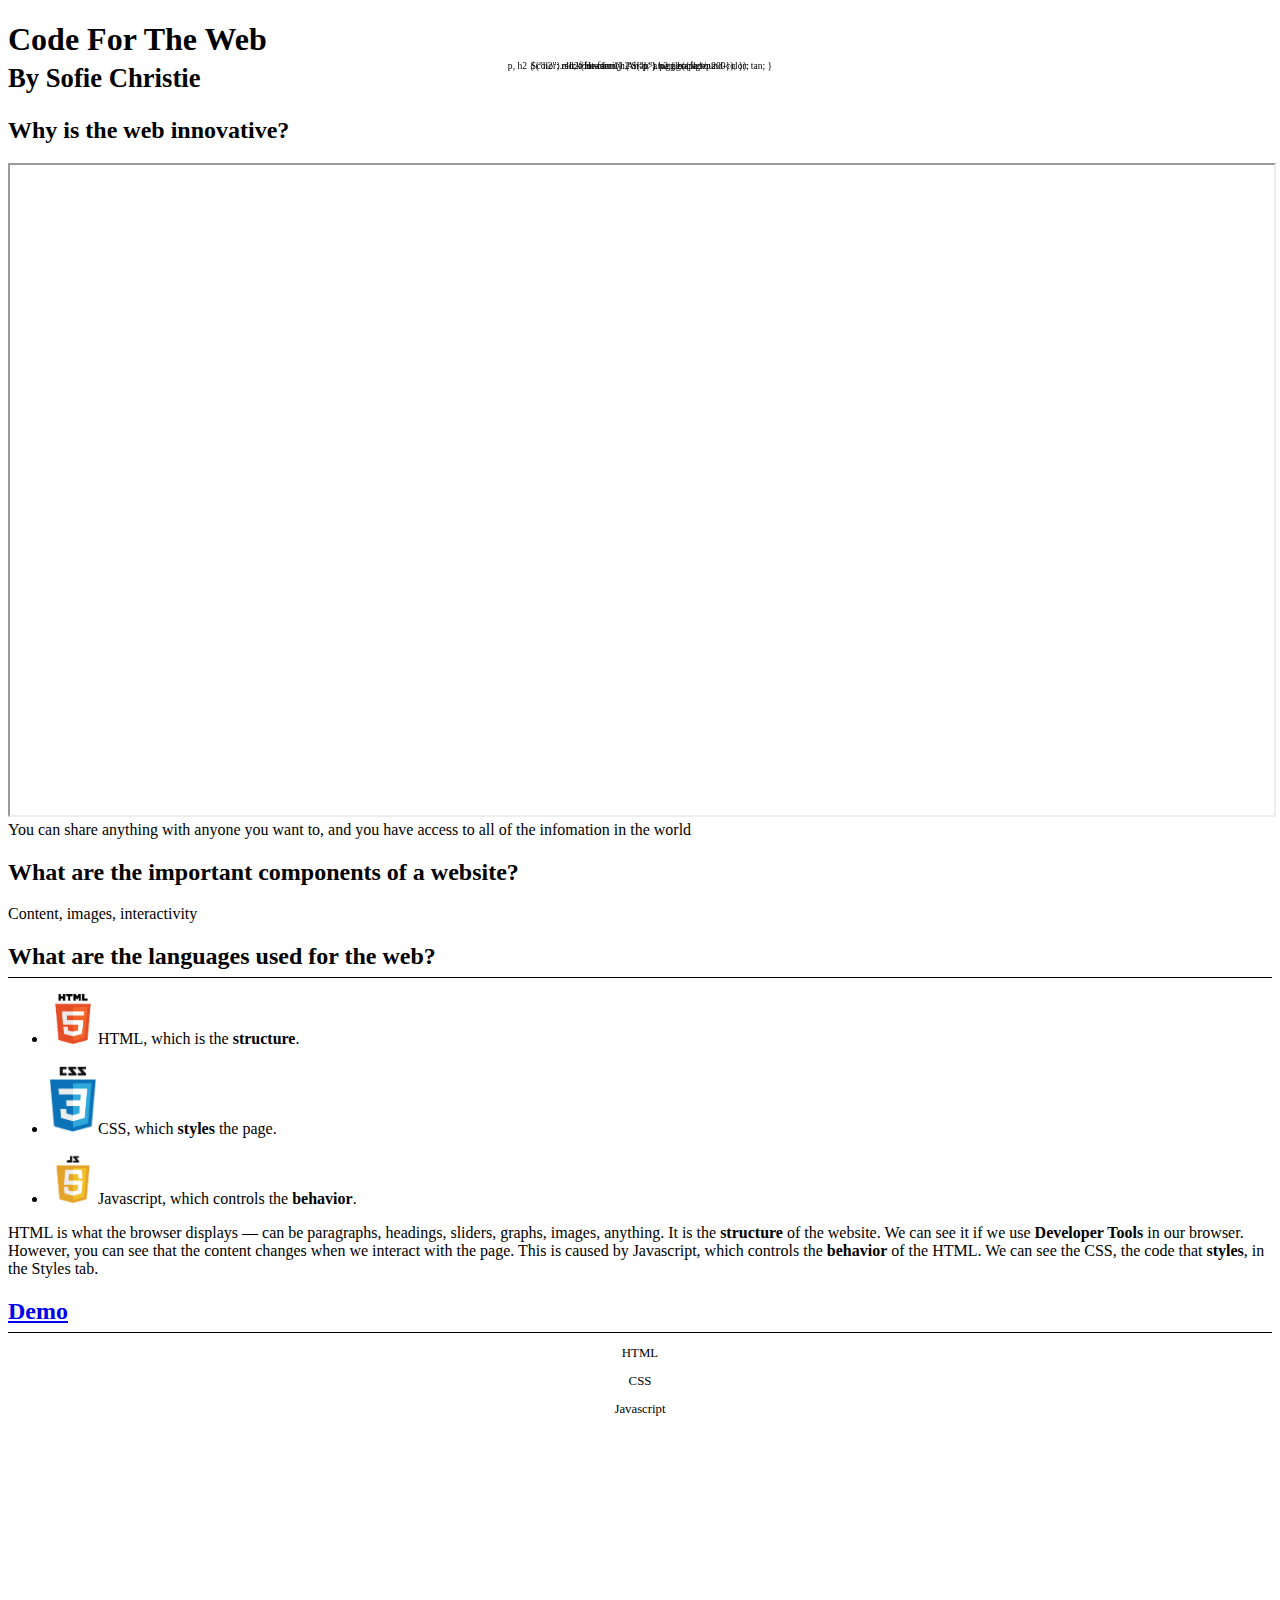
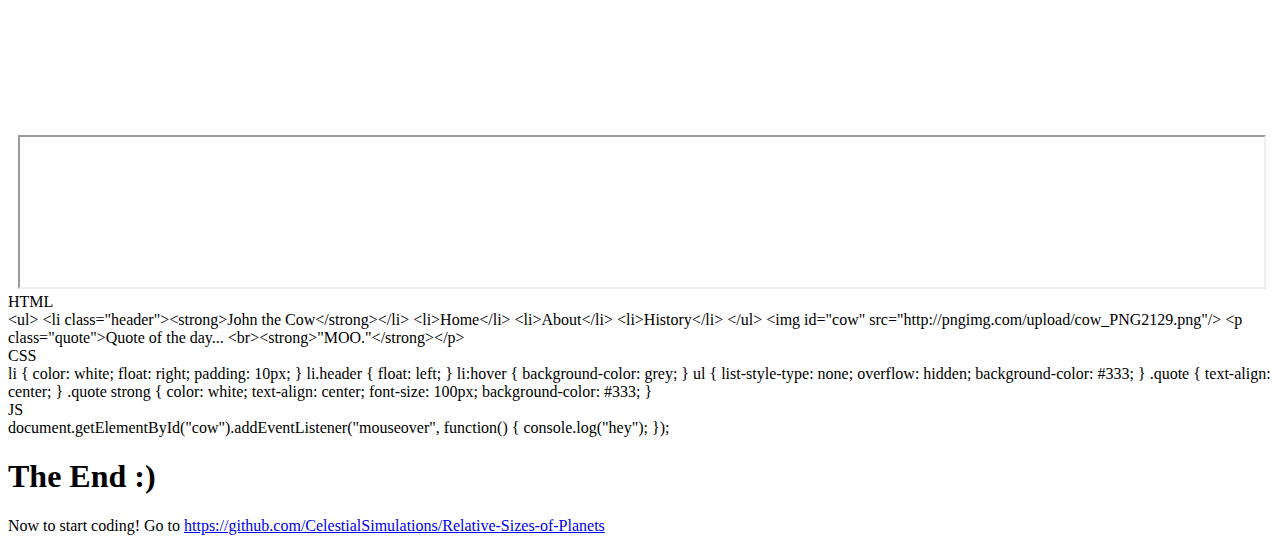
==== commit 28c5d4f6: "simplfying demo" ====
--- a/index.html
+++ b/index.html
@@ -198,13 +198,12 @@
 								</section>-->
 
 								<section style="padding: 0px;">
-									<h2 style="margin-bottom: 10px;">Demo</h2>
+									<h2 style="margin-bottom: 10px;"><a href="http://codepen.io/SMCCoder/pen/oBNBNz">Demo</a></h2>
 									<div class="row triple-editor-view" align="middle">
 										<div class="col-xs-4 visible" data-state="html">
 											<p>HTML</p>
 <div id="html_editor">&lt;h2&gt;Header&lt;/h2&gt;
 &lt;p&gt;a paragraph&lt;/p&gt;
-&lt;div id="newParagraphs">&lt;/div>
 </div>
 										</div>
 										<div class="col-xs-4 fragment" data-state="css">
@@ -220,10 +219,7 @@
 										</div>
 										<div class="col-xs-4 fragment" data-state="js">
 											<p>Javascript</p>
-<div id="js_editor">for (var i = 0; i < 5; i++) {
-    $("#newParagraphs").append("&lt;p>new paragraph&lt;/p>");
-}
-$("h2").click(function() {
+<div id="js_editor">$("h2").click(function() {
     $("p").toggle({fade: 200});
 });
 </div>
